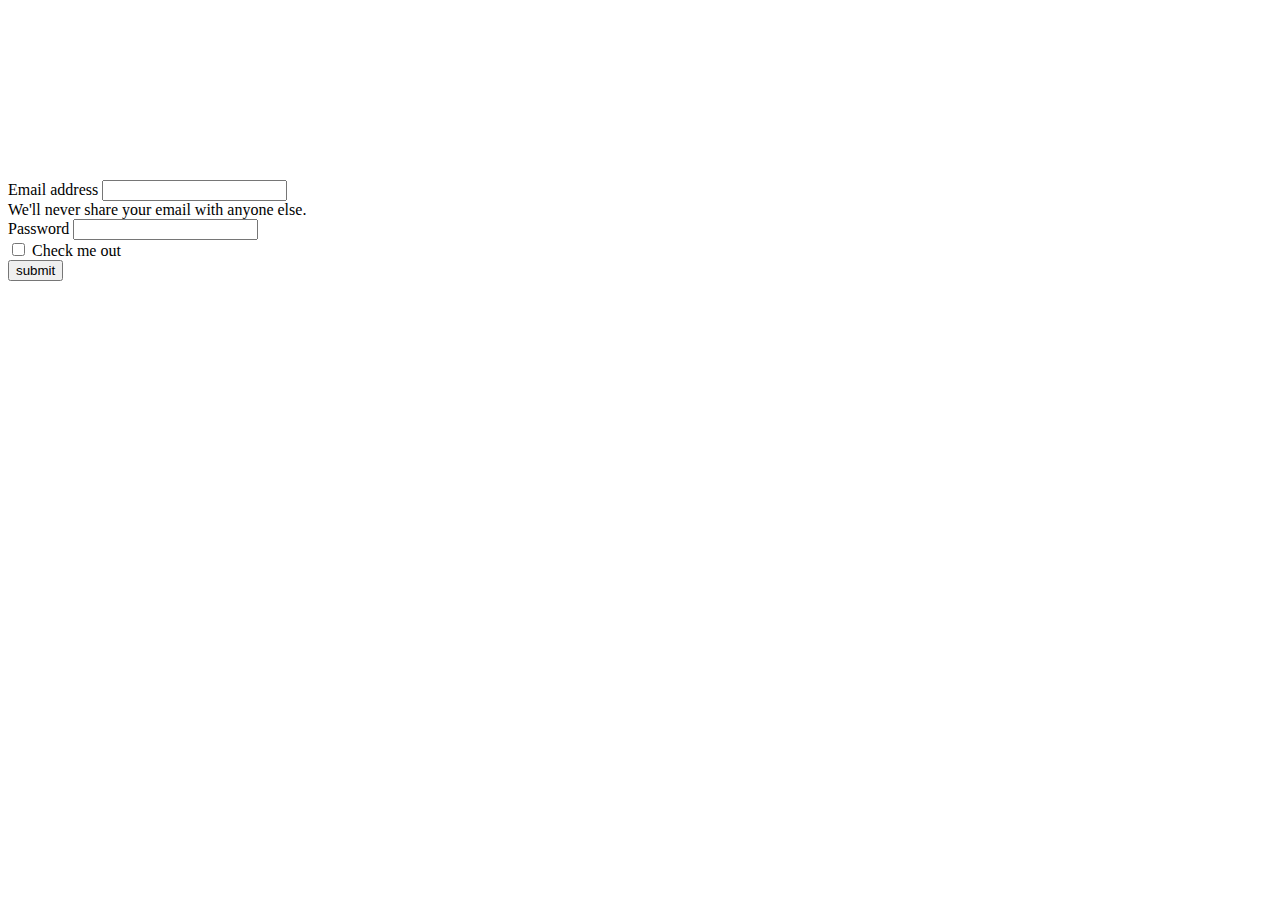
==== lab4/login.html @ c5027dc9 "add new lab4" ====
<!DOCTYPE html>
<html lang="en">

<head>
    <meta charset="UTF-8">
    <meta name="viewport" content="width=device-width, initial-scale=1.0">
    <title>Login form</title>
    <link href="https://cdn.jsdelivr.net/npm/bootstrap@5.3.2/dist/css/bootstrap.min.css" rel="stylesheet"
        integrity="sha384-T3c6CoIi6uLrA9TneNEoa7RxnatzjcDSCmG1MXxSR1GAsXEV/Dwwykc2MPK8M2HN" crossorigin="anonymous">
    <link rel="stylesheet" href="css/style.css">
</head>

<body>

    <section class="center top20 row">
        <div class="col-sm-4">

        </div>
       
        <div class="col-sm-4">
            <form method="get" action="product.html">
                <div class="mb-3">
                    <label for="exampleInputEmail1" class="form-label">Email address</label>
                    <input type="email" class="form-control" id="exampleInputEmail1" aria-describedby="emailHelp">
                    <div id="emailHelp" class="form-text">We'll never share your email with anyone else.</div>
                </div>
                <div class="mb-3">
                    <label for="exampleInputPassword1" class="form-label">Password</label>
                    <input type="password" pattern="(?=\d+)(?=[a-z]*)(?=[A-Z]*).{10,}" class="form-control" id="exampleInputPassword1">
                </div>
                <div class="mb-3 form-check">
                    <input type="checkbox" class="form-check-input" id="exampleCheck1">
                    <label class="form-check-label" for="exampleCheck1">Check me out</label>
                </div>
                <input type="submit" class="btn btn-primary" value="submit">
            </form>
        </div>
        <div class="col-sm-4">

        </div>
    </section>
    <script src="https://cdn.jsdelivr.net/npm/bootstrap@5.3.2/dist/js/bootstrap.bundle.min.js"
        integrity="sha384-C6RzsynM9kWDrMNeT87bh95OGNyZPhcTNXj1NW7RuBCsyN/o0jlpcV8Qyq46cDfL"
        crossorigin="anonymous"></script>
</body>

</html>
---- lab4/css/style.css ----
.center {
   
}
.top20{
    margin-top: 20vh;
}
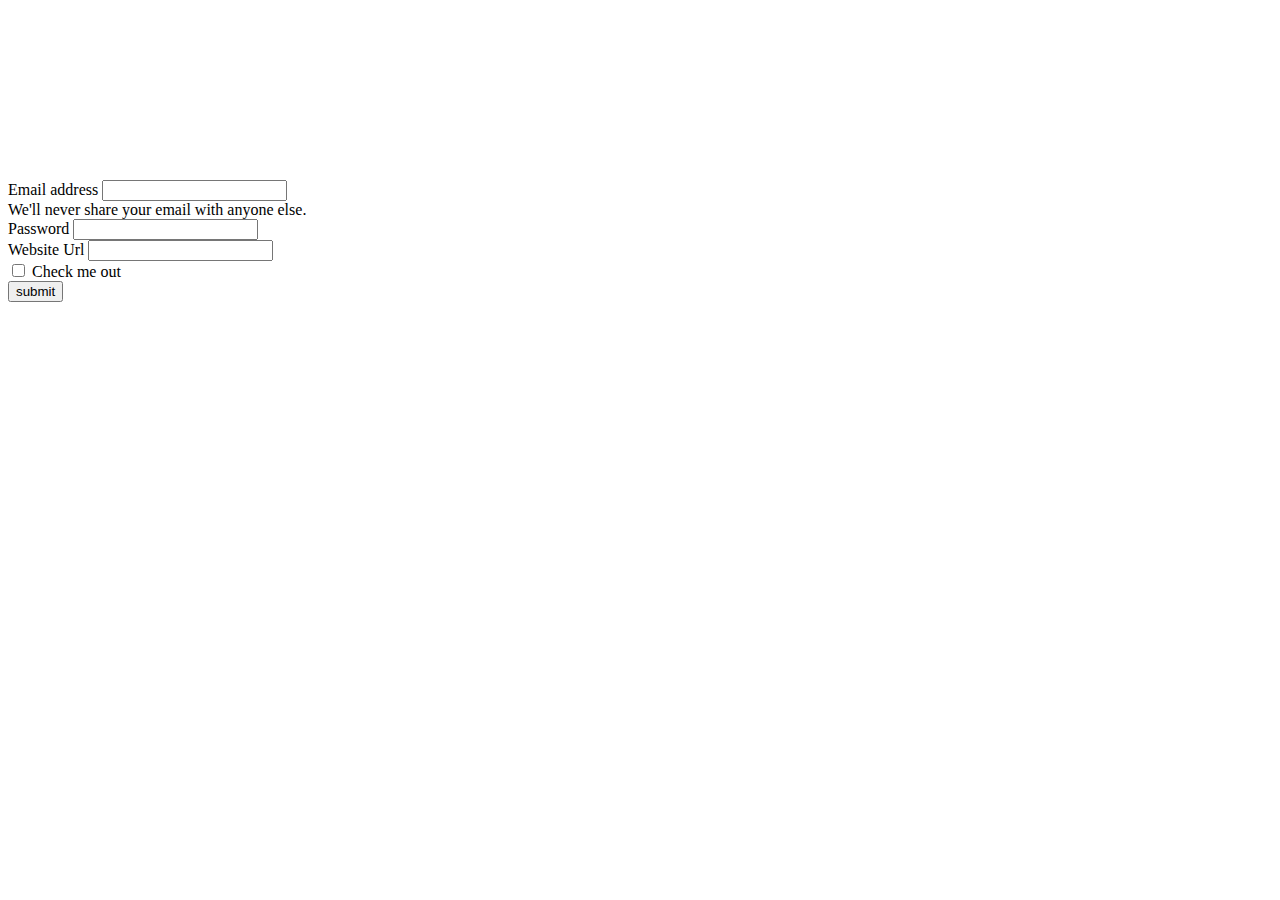
==== commit 9dbc6ce4: "Update design and dd fields" ====
--- a/lab4/login.html
+++ b/lab4/login.html
@@ -21,12 +21,16 @@
             <form method="get" action="product.html">
                 <div class="mb-3">
                     <label for="exampleInputEmail1" class="form-label">Email address</label>
-                    <input type="email" class="form-control" id="exampleInputEmail1" aria-describedby="emailHelp">
+                    <input required type="email" class="form-control" id="exampleInputEmail1" aria-describedby="emailHelp">
                     <div id="emailHelp" class="form-text">We'll never share your email with anyone else.</div>
                 </div>
                 <div class="mb-3">
                     <label for="exampleInputPassword1" class="form-label">Password</label>
-                    <input type="password" pattern="(?=\d+)(?=[a-z]*)(?=[A-Z]*).{10,}" class="form-control" id="exampleInputPassword1">
+                    <input type="password" required pattern="^(?=.*[A-Z])(?=.*[a-z])(?=.*[0-9]).{10,}$" class="form-control" id="exampleInputPassword1">
+                </div>
+                <div class="mb-3">
+                    <label for="url" class="form-label">Website Url</label>
+                    <input type="text" required pattern="(http:\/\/|https:\/\/).+" class="form-control" id="url">
                 </div>
                 <div class="mb-3 form-check">
                     <input type="checkbox" class="form-check-input" id="exampleCheck1">
